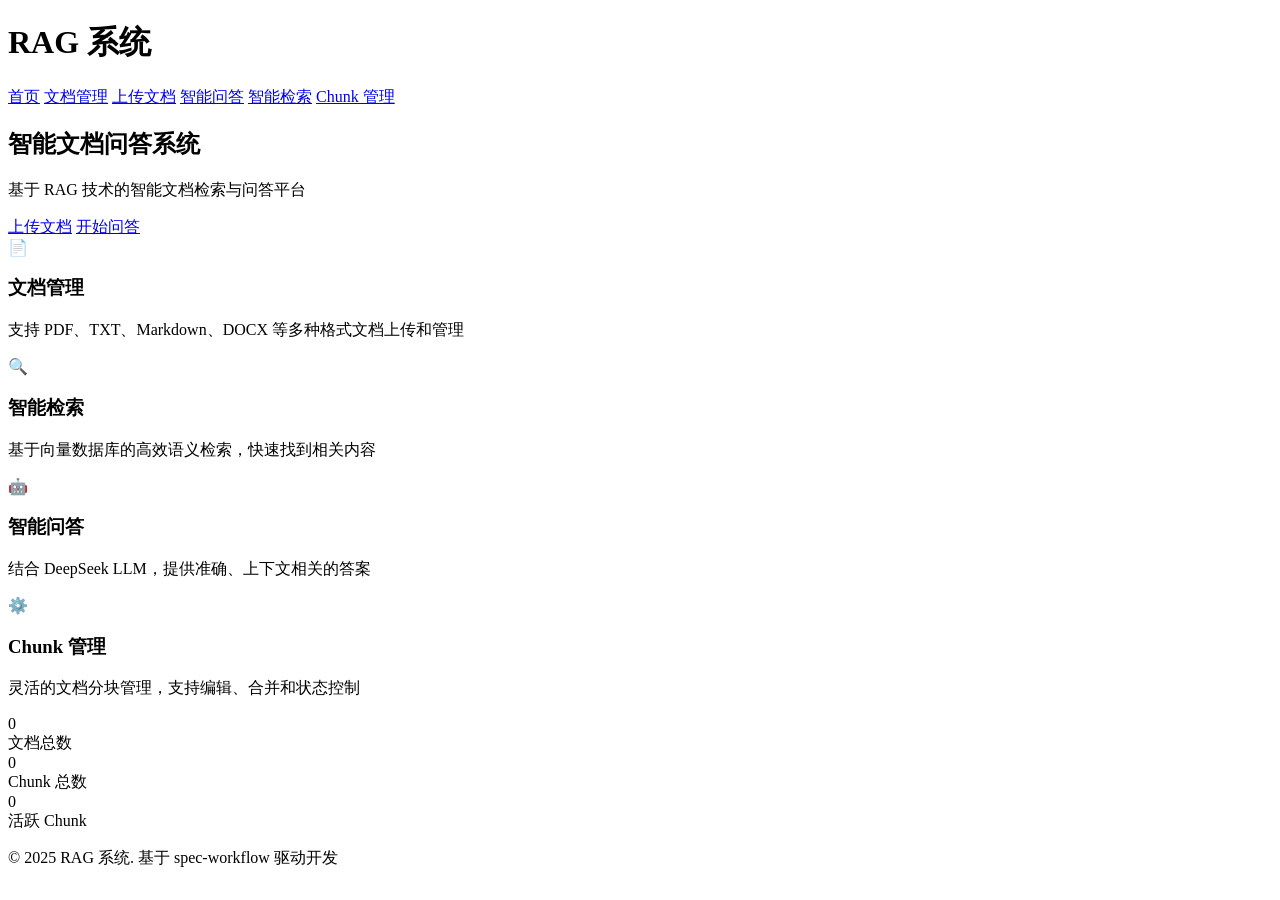
==== frontend/index.html @ 22a6530d "实现 Chunk 管理功能：合并、撤销合并和智能检索 主要功能： - 添加 Chunk 管理界面，支持查看、筛选、删除 chunks - 实现 Chunk 合并功能，支持相邻 chunk 快速合并和手" ====
<!DOCTYPE html>
<html lang="zh-CN">
<head>
    <meta charset="UTF-8">
    <meta name="viewport" content="width=device-width, initial-scale=1.0">
    <title>RAG 系统首页</title>
    <link rel="stylesheet" href="/static/css/style.css">
    <link href="https://fonts.googleapis.com/css2?family=Inter:wght@300;400;500;600;700&display=swap" rel="stylesheet">
</head>
<body>
    <div class="container">
        <header class="header">
            <div class="header-content">
                <h1 class="logo">RAG 系统</h1>
                <nav class="nav">
                    <a href="/index.html" class="nav-link active">首页</a>
                    <a href="/documents.html" class="nav-link">文档管理</a>
                    <a href="/upload.html" class="nav-link">上传文档</a>
                    <a href="/qa.html" class="nav-link">智能问答</a>
                    <a href="/search.html" class="nav-link">智能检索</a>
                    <a href="/chunks.html" class="nav-link">Chunk 管理</a>
                </nav>
            </div>
        </header>

        <main class="main">
            <section class="hero">
                <h2 class="hero-title">智能文档问答系统</h2>
                <p class="hero-subtitle">基于 RAG 技术的智能文档检索与问答平台</p>
                <div class="hero-actions">
                    <a href="/upload.html" class="btn btn-primary">上传文档</a>
                    <a href="/qa.html" class="btn btn-secondary">开始问答</a>
                </div>
            </section>

            <section class="features">
                <div class="feature-card">
                    <div class="feature-icon">📄</div>
                    <h3 class="feature-title">文档管理</h3>
                    <p class="feature-description">支持 PDF、TXT、Markdown、DOCX 等多种格式文档上传和管理</p>
                </div>
                <div class="feature-card">
                    <div class="feature-icon">🔍</div>
                    <h3 class="feature-title">智能检索</h3>
                    <p class="feature-description">基于向量数据库的高效语义检索，快速找到相关内容</p>
                </div>
                <div class="feature-card">
                    <div class="feature-icon">🤖</div>
                    <h3 class="feature-title">智能问答</h3>
                    <p class="feature-description">结合 DeepSeek LLM，提供准确、上下文相关的答案</p>
                </div>
                <div class="feature-card">
                    <div class="feature-icon">⚙️</div>
                    <h3 class="feature-title">Chunk 管理</h3>
                    <p class="feature-description">灵活的文档分块管理，支持编辑、合并和状态控制</p>
                </div>
            </section>

            <section class="stats">
                <div class="stat-item">
                    <div class="stat-value" id="total-documents">0</div>
                    <div class="stat-label">文档总数</div>
                </div>
                <div class="stat-item">
                    <div class="stat-value" id="total-chunks">0</div>
                    <div class="stat-label">Chunk 总数</div>
                </div>
                <div class="stat-item">
                    <div class="stat-value" id="active-chunks">0</div>
                    <div class="stat-label">活跃 Chunk</div>
                </div>
            </section>
        </main>

        <footer class="footer">
            <p>&copy; 2025 RAG 系统. 基于 spec-workflow 驱动开发</p>
        </footer>
    </div>

    <script src="/static/js/index.js"></script>
</body>
</html>
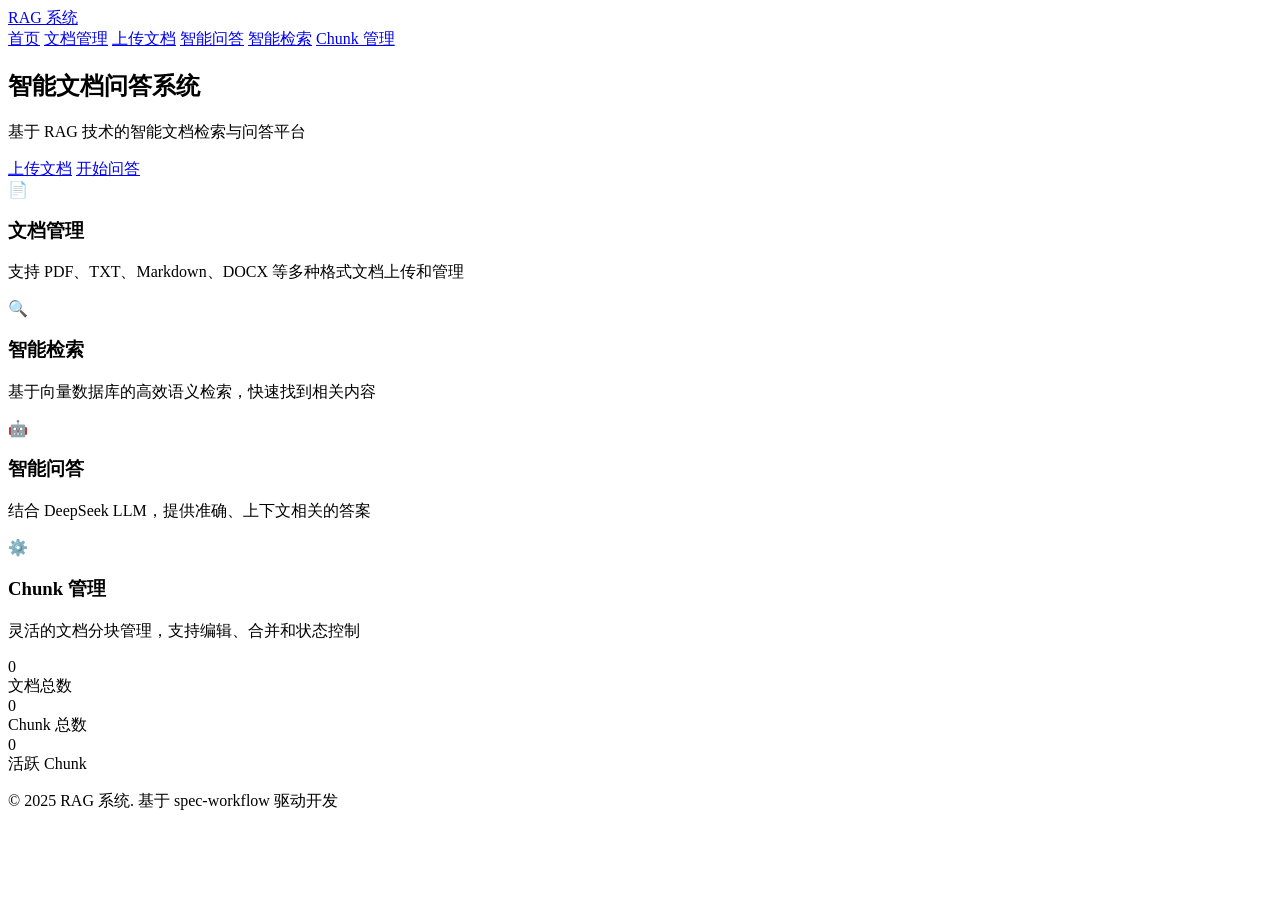
==== commit 68d416c6: "feat: UI/UX重构优化 - 添加完整的设计系统文档 - 重构HTML页面结构，提升可访问性 - 优化CSS样式，统一设计规范 - 改进JavaScript交互，提升用户体验 - 修复index" ====
--- a/frontend/index.html
+++ b/frontend/index.html
@@ -3,17 +3,20 @@
 <head>
     <meta charset="UTF-8">
     <meta name="viewport" content="width=device-width, initial-scale=1.0">
-    <title>RAG 系统首页</title>
+    <meta name="description" content="基于 RAG 技术的智能文档检索与问答平台">
+    <title>RAG 系统 - 智能文档问答</title>
     <link rel="stylesheet" href="/static/css/style.css">
     <link href="https://fonts.googleapis.com/css2?family=Inter:wght@300;400;500;600;700&display=swap" rel="stylesheet">
 </head>
 <body>
     <div class="container">
-        <header class="header">
+        <header class="header" role="banner">
             <div class="header-content">
-                <h1 class="logo">RAG 系统</h1>
-                <nav class="nav">
-                    <a href="/index.html" class="nav-link active">首页</a>
+                <a href="/index.html" class="logo" aria-label="RAG 系统首页">
+                    <span class="logo-text">RAG 系统</span>
+                </a>
+                <nav class="nav" role="navigation" aria-label="主导航">
+                    <a href="/index.html" class="nav-link active" aria-current="page">首页</a>
                     <a href="/documents.html" class="nav-link">文档管理</a>
                     <a href="/upload.html" class="nav-link">上传文档</a>
                     <a href="/qa.html" class="nav-link">智能问答</a>
@@ -23,9 +26,9 @@
             </div>
         </header>
 
-        <main class="main">
+        <main class="main" role="main">
             <section class="hero">
-                <h2 class="hero-title">智能文档问答系统</h2>
+                <h1 class="hero-title">智能文档问答系统</h1>
                 <p class="hero-subtitle">基于 RAG 技术的智能文档检索与问答平台</p>
                 <div class="hero-actions">
                     <a href="/upload.html" class="btn btn-primary">上传文档</a>
@@ -72,8 +75,10 @@
             </section>
         </main>
 
-        <footer class="footer">
-            <p>&copy; 2025 RAG 系统. 基于 spec-workflow 驱动开发</p>
+        <footer class="footer" role="contentinfo">
+            <div class="footer-content">
+                <p>&copy; 2025 RAG 系统. 基于 spec-workflow 驱动开发</p>
+            </div>
         </footer>
     </div>
 
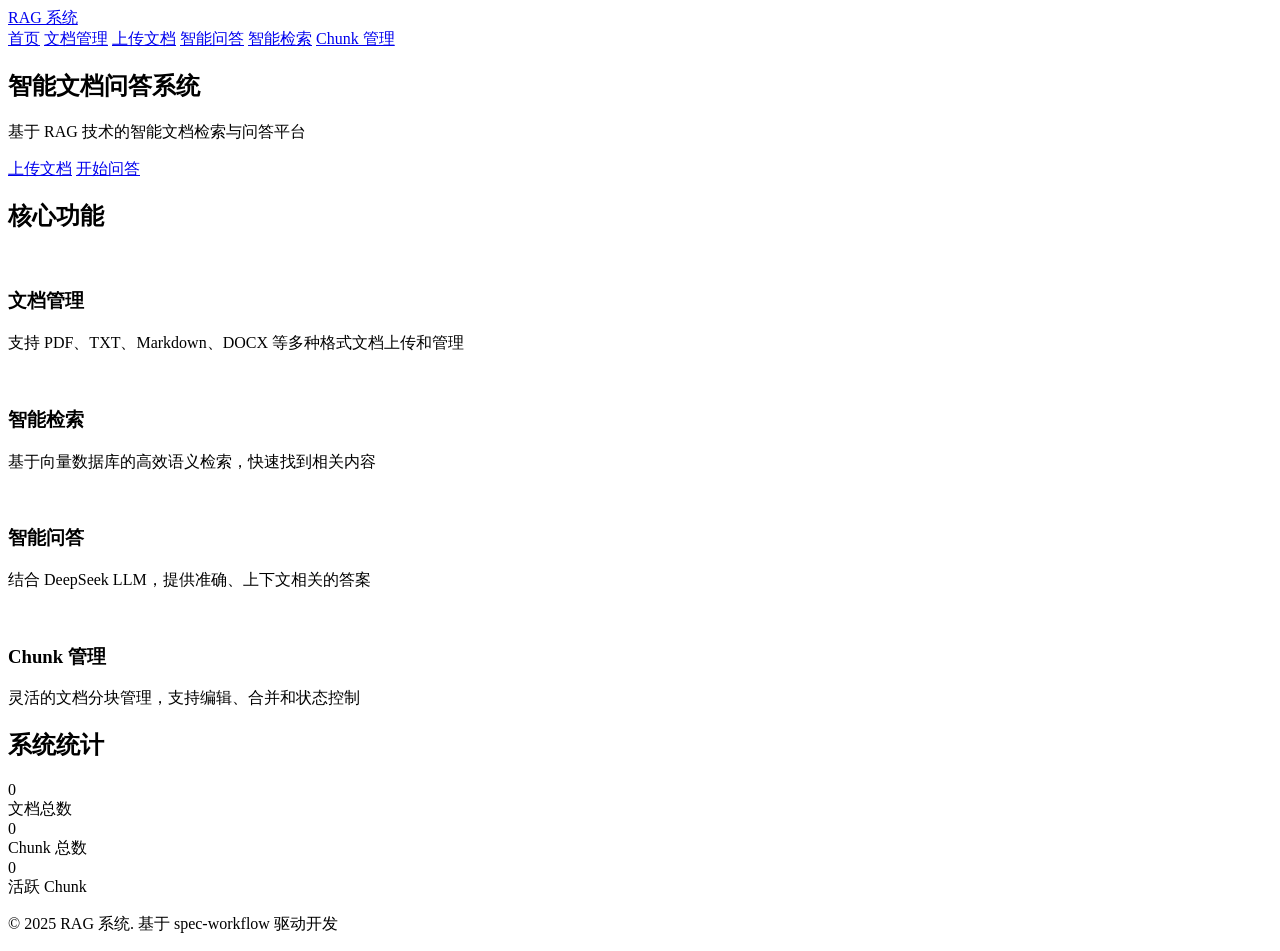
==== commit 9d8f1ed6: "feat: 完成前端 UI/UX 优化和文档完善 ## 前端优化  ### SVG 图标系统 - 创建完整的 SVG 图标库（13 个图标） - 替换所有 emoji 为 SVG 图标 - 添加图标样" ====
--- a/frontend/index.html
+++ b/frontend/index.html
@@ -27,49 +27,59 @@
         </header>
 
         <main class="main" role="main">
-            <section class="hero">
-                <h1 class="hero-title">智能文档问答系统</h1>
+            <section class="hero" aria-labelledby="hero-title">
+                <h1 id="hero-title" class="hero-title">智能文档问答系统</h1>
                 <p class="hero-subtitle">基于 RAG 技术的智能文档检索与问答平台</p>
-                <div class="hero-actions">
-                    <a href="/upload.html" class="btn btn-primary">上传文档</a>
-                    <a href="/qa.html" class="btn btn-secondary">开始问答</a>
+                <div class="hero-actions" role="group" aria-label="主要操作">
+                    <a href="/upload.html" class="btn btn-primary" aria-label="上传文档">上传文档</a>
+                    <a href="/qa.html" class="btn btn-secondary" aria-label="开始问答">开始问答</a>
                 </div>
             </section>
 
-            <section class="features">
-                <div class="feature-card">
-                    <div class="feature-icon">📄</div>
+            <section class="features" aria-labelledby="features-title">
+                <h2 id="features-title" class="visually-hidden">核心功能</h2>
+                <article class="feature-card">
+                    <div class="feature-icon" aria-hidden="true">
+                        <img src="/static/icons/document.svg" alt="" class="icon-svg">
+                    </div>
                     <h3 class="feature-title">文档管理</h3>
                     <p class="feature-description">支持 PDF、TXT、Markdown、DOCX 等多种格式文档上传和管理</p>
-                </div>
-                <div class="feature-card">
-                    <div class="feature-icon">🔍</div>
+                </article>
+                <article class="feature-card">
+                    <div class="feature-icon" aria-hidden="true">
+                        <img src="/static/icons/search.svg" alt="" class="icon-svg">
+                    </div>
                     <h3 class="feature-title">智能检索</h3>
                     <p class="feature-description">基于向量数据库的高效语义检索，快速找到相关内容</p>
-                </div>
-                <div class="feature-card">
-                    <div class="feature-icon">🤖</div>
+                </article>
+                <article class="feature-card">
+                    <div class="feature-icon" aria-hidden="true">
+                        <img src="/static/icons/chat.svg" alt="" class="icon-svg">
+                    </div>
                     <h3 class="feature-title">智能问答</h3>
                     <p class="feature-description">结合 DeepSeek LLM，提供准确、上下文相关的答案</p>
-                </div>
-                <div class="feature-card">
-                    <div class="feature-icon">⚙️</div>
+                </article>
+                <article class="feature-card">
+                    <div class="feature-icon" aria-hidden="true">
+                        <img src="/static/icons/settings.svg" alt="" class="icon-svg">
+                    </div>
                     <h3 class="feature-title">Chunk 管理</h3>
                     <p class="feature-description">灵活的文档分块管理，支持编辑、合并和状态控制</p>
-                </div>
+                </article>
             </section>
 
-            <section class="stats">
+            <section class="stats" aria-labelledby="stats-title">
+                <h2 id="stats-title" class="visually-hidden">系统统计</h2>
                 <div class="stat-item">
-                    <div class="stat-value" id="total-documents">0</div>
+                    <div class="stat-value" id="total-documents" aria-live="polite">0</div>
                     <div class="stat-label">文档总数</div>
                 </div>
                 <div class="stat-item">
-                    <div class="stat-value" id="total-chunks">0</div>
+                    <div class="stat-value" id="total-chunks" aria-live="polite">0</div>
                     <div class="stat-label">Chunk 总数</div>
                 </div>
                 <div class="stat-item">
-                    <div class="stat-value" id="active-chunks">0</div>
+                    <div class="stat-value" id="active-chunks" aria-live="polite">0</div>
                     <div class="stat-label">活跃 Chunk</div>
                 </div>
             </section>
